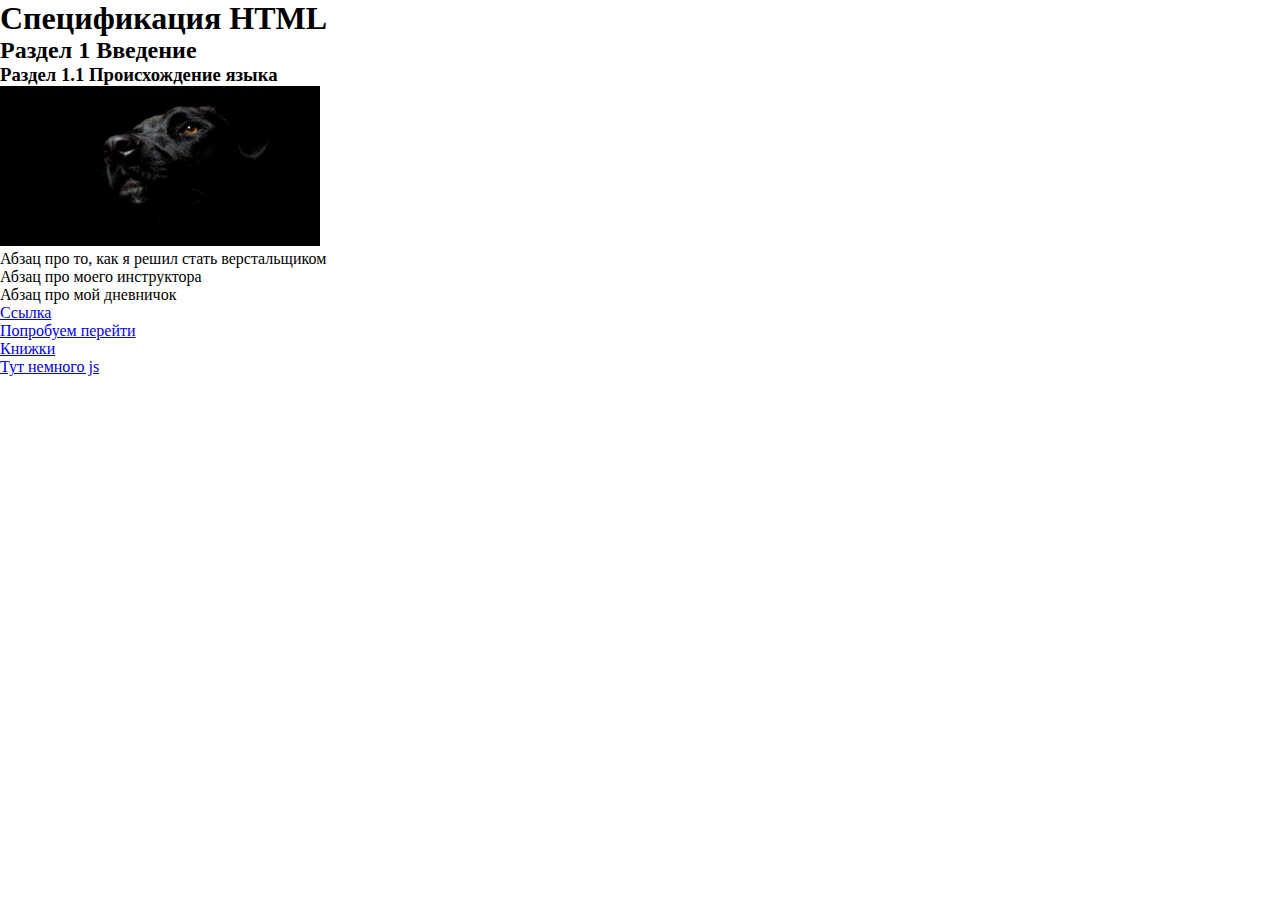
==== index.html @ 85c94c23 "some JS" ====
<!DOCTYPE html>
<html lang=ru>
  <head>
    <meta charset="utf-8">
    <title> А мы тут играемся - Пример веб-страницы</title>
    <style>
    *{
      margin: 0;
      padding: 0; 
    }
    </style>
  </head>
  <body>

    <h1>Спецификация HTML</h1>
    <h2>Раздел 1 Введение</h2>
    <h3>Раздел 1.1 Происхождение языка</h3>
    <!-- Комментарий -->
    <img src="pictures/6759-sobaki-sobaka-na-chernom-fone.jpg" width="320" height="160" alt="Собаченька">
    <p>Абзац про то, как я решил стать верстальщиком</p>
    <p>Абзац про моего инструктора</p>
    <p>Абзац про мой дневничок</p>
    <p><a href="http://vk.com" target = "_blank">Ссылка</a></p>
    <p><a href="another.html" target = "_blank">Попробуем перейти</a></p>
    <p><a href="books/seasons.html" target = "_blank">Книжки</a></p>
    <p><a href="books/anotherpage.html" target = "_blank">Тут немного js</a></p>
    

  </body>
  <script scr="script.js"></script>
</html>
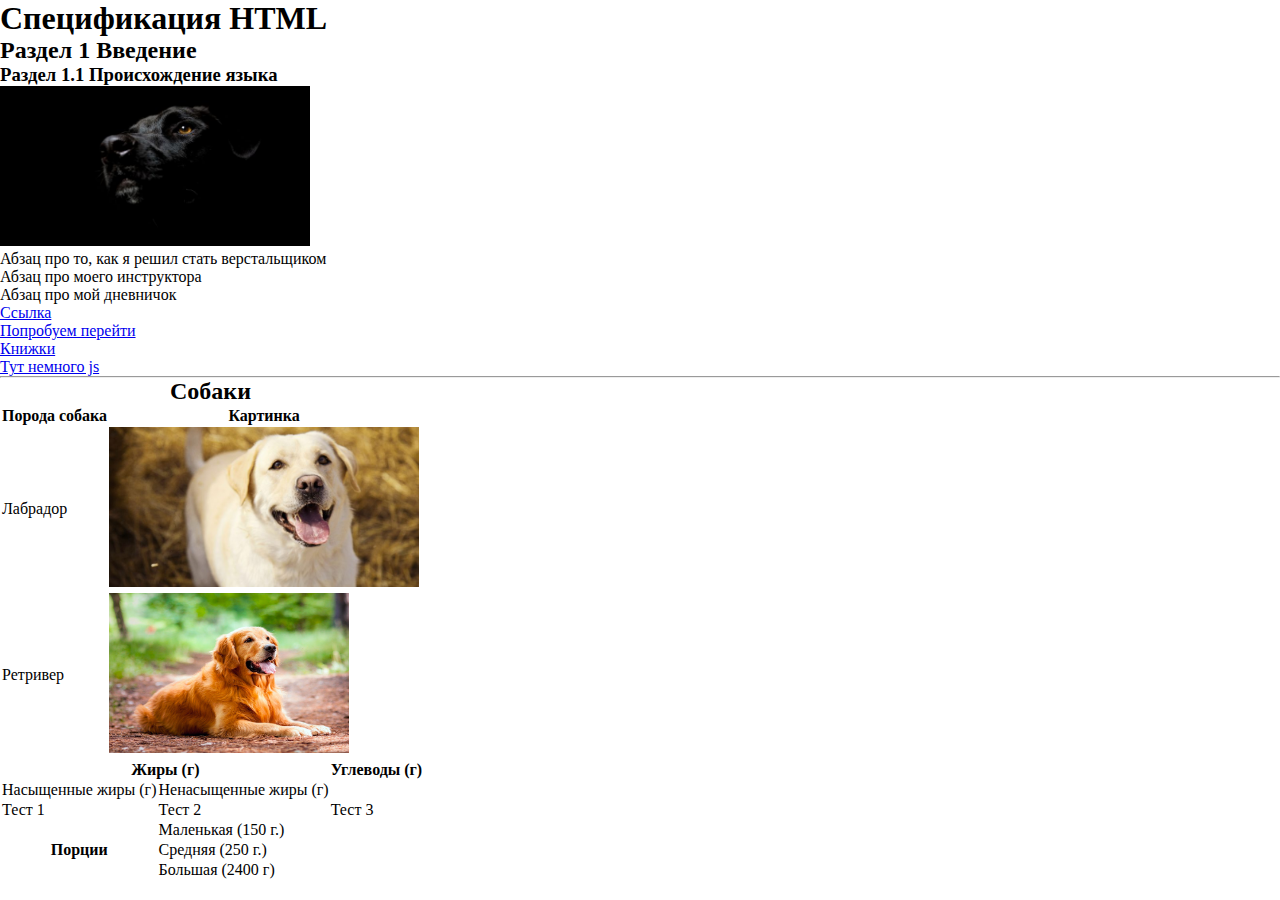
==== commit 4b2a6f4f: "js" ====
--- a/index.html
+++ b/index.html
@@ -16,7 +16,7 @@
     <h2>Раздел 1 Введение</h2>
     <h3>Раздел 1.1 Происхождение языка</h3>
     <!-- Комментарий -->
-    <img src="pictures/6759-sobaki-sobaka-na-chernom-fone.jpg" width="320" height="160" alt="Собаченька">
+    <img src="pictures/6759-sobaki-sobaka-na-chernom-fone.jpg" width="310" height="160" alt="Собаченька">
     <p>Абзац про то, как я решил стать верстальщиком</p>
     <p>Абзац про моего инструктора</p>
     <p>Абзац про мой дневничок</p>
@@ -24,7 +24,47 @@
     <p><a href="another.html" target = "_blank">Попробуем перейти</a></p>
     <p><a href="books/seasons.html" target = "_blank">Книжки</a></p>
     <p><a href="books/anotherpage.html" target = "_blank">Тут немного js</a></p>
-    
+    <table>
+      <caption><b><h2>Собаки</h2></b></caption>  <!--это краткое описание таблицы-->
+       <hr>
+       <tr>
+        <th>Порода собака</th>
+        <th>Картинка</th>
+       </tr>
+       <tr>
+        <td>Лабрадор</td>
+        <td><img src="pictures/labrador_big-780x405.jpg" width="310" height="160" alt="Собаченька"></td>
+       </tr>
+       <tr>
+        <td>Ретривер</td>
+        <td><img src="pictures/zolotistyj-retr.jpg" width="240" height="160" alt="Собаченька"></td>
+       </tr>
+    <table>
+      <tr>
+          <th colspan="2">Жиры (г)</th>
+          <th> Углеводы (г) </th>
+      </tr>
+      <tr>
+          <td>Насыщенные жиры (г)</td>
+          <td>Ненасыщенные жиры (г)</td>
+      </tr>
+      <tr>
+          <td>Тест 1</td>
+          <td>Тест 2</td>
+          <td>Тест 3</td>
+      </tr>
+      <tr>
+         <th rowspan="3">Порции</th>
+         <td>Маленькая (150 г.)</td>
+      </tr>
+      <tr>
+          <td>Средняя (250 г.)</td>
+      </tr>
+      <tr>
+          <td>Большая (2400 г)</td>
+      </tr>
+
+</table>
 
   </body>
   <script scr="script.js"></script>
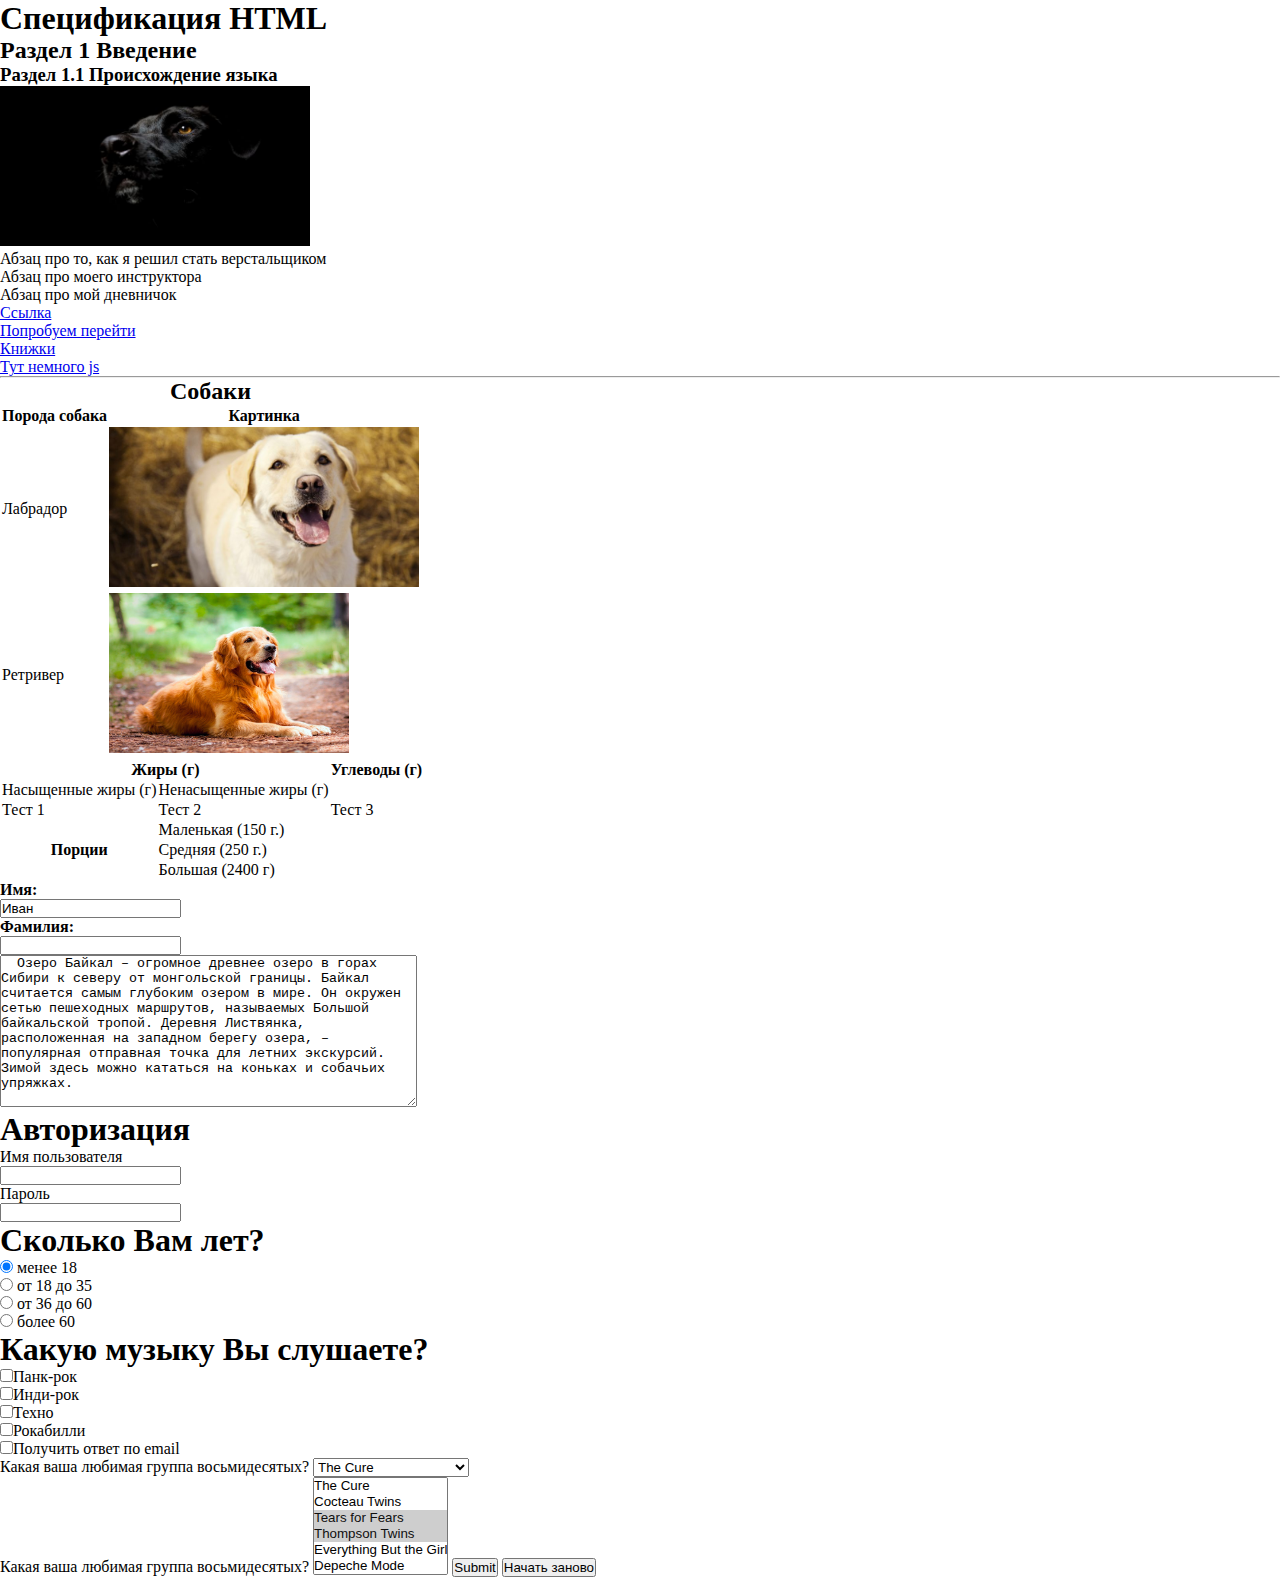
==== commit e5204f7f: "button" ====
--- a/index.html
+++ b/index.html
@@ -68,4 +68,73 @@
 
   </body>
   <script scr="script.js"></script>
+  <form>
+  <b>Имя:</b><br>
+  <input type="text" name="firstname" id="firstname" value="Иван"><br>
+  <b>Фамилия:</b><br>
+  <input type="text" name="lastname" id="lastname">
+  </form>
+  <form>
+  <textarea rows="10" cols="50">
+  Озеро Байкал – огромное древнее озеро в горах Сибири к северу от монгольской границы. Байкал считается самым глубоким озером в мире. Он окружен сетью пешеходных маршрутов, называемых Большой байкальской тропой. Деревня Листвянка, расположенная на западном берегу озера, – популярная отправная точка для летних экскурсий. Зимой здесь можно кататься на коньках и собачьих упряжках.
+  </textarea>
+  </form>
+  <h1>Авторизация</h1>
+<form>
+  Имя пользователя
+  <br>
+  <input type="text" name="login">
+  <br>
+  Пароль
+  <br>
+  <input type="password" name="password">
+</form>
+<h1>Сколько Вам лет?</h1>
+<form>
+  <input type="radio" name="age" value="menee18" checked="checked"> менее 18<br>
+  <input type="radio" name="age" value="ot18do35"> от 18 до 35<br>
+  <input type="radio" name="age" value="ot36do60"> от 36 до 60<br>
+  <input type="radio" name="age" value="bolee60"> более 60<br>
+</form>
+<h1>Какую музыку Вы слушаете?</h1>
+<form>
+  <input type="checkbox" name="punk">Панк-рок<br>
+  <input type="checkbox" name="indie">Инди-рок<br>
+  <input type="checkbox" name="techno">Техно<br>
+  <input type="checkbox" name="rockabilly">Рокабилли<br>
+</form>
+<form>
+  <input type="checkbox" name="punk">Получить ответ по email<br>
+</form>
+
+<p>Какая ваша любимая группа восьмидесятых?
+  <select name="EightiesFave">
+    <option value="1">The Cure</option>
+    <option value="2">Cocteau Twins</option>
+    <option value="3">Tears for Fears</option>
+    <option value="4">Thompson Twins</option>
+    <option value="5">Everything But the Girl</option> 
+    <option value="6">Depeche Mode</option>
+    <option value="7">The Smiths</option>
+    <option value="8">New Order</option>
+  </select>
+  
+  <form>
+  <p>Какая ваша любимая группа восьмидесятых?
+  <select name="EightiesFave" size="6" multiple>
+    <option value="1">The Cure</option>
+    <option value="2">Cocteau Twins</option>
+    <option value="3" selected="selected">Tears for Fears</option>
+    <option value="4" selected="selected">Thompson Twins</option>
+    <option value="5">Everything But the Girl</option> 
+    <option value="6">Depeche Mode</option>
+    <option value="7">The Smiths</option>
+    <option value="8">New Order</option>
+  </select>
+  <input type="submit">
+  <input type="reset" value="Начать заново">
+  </form>
+</p>
+</p>
+
 </html>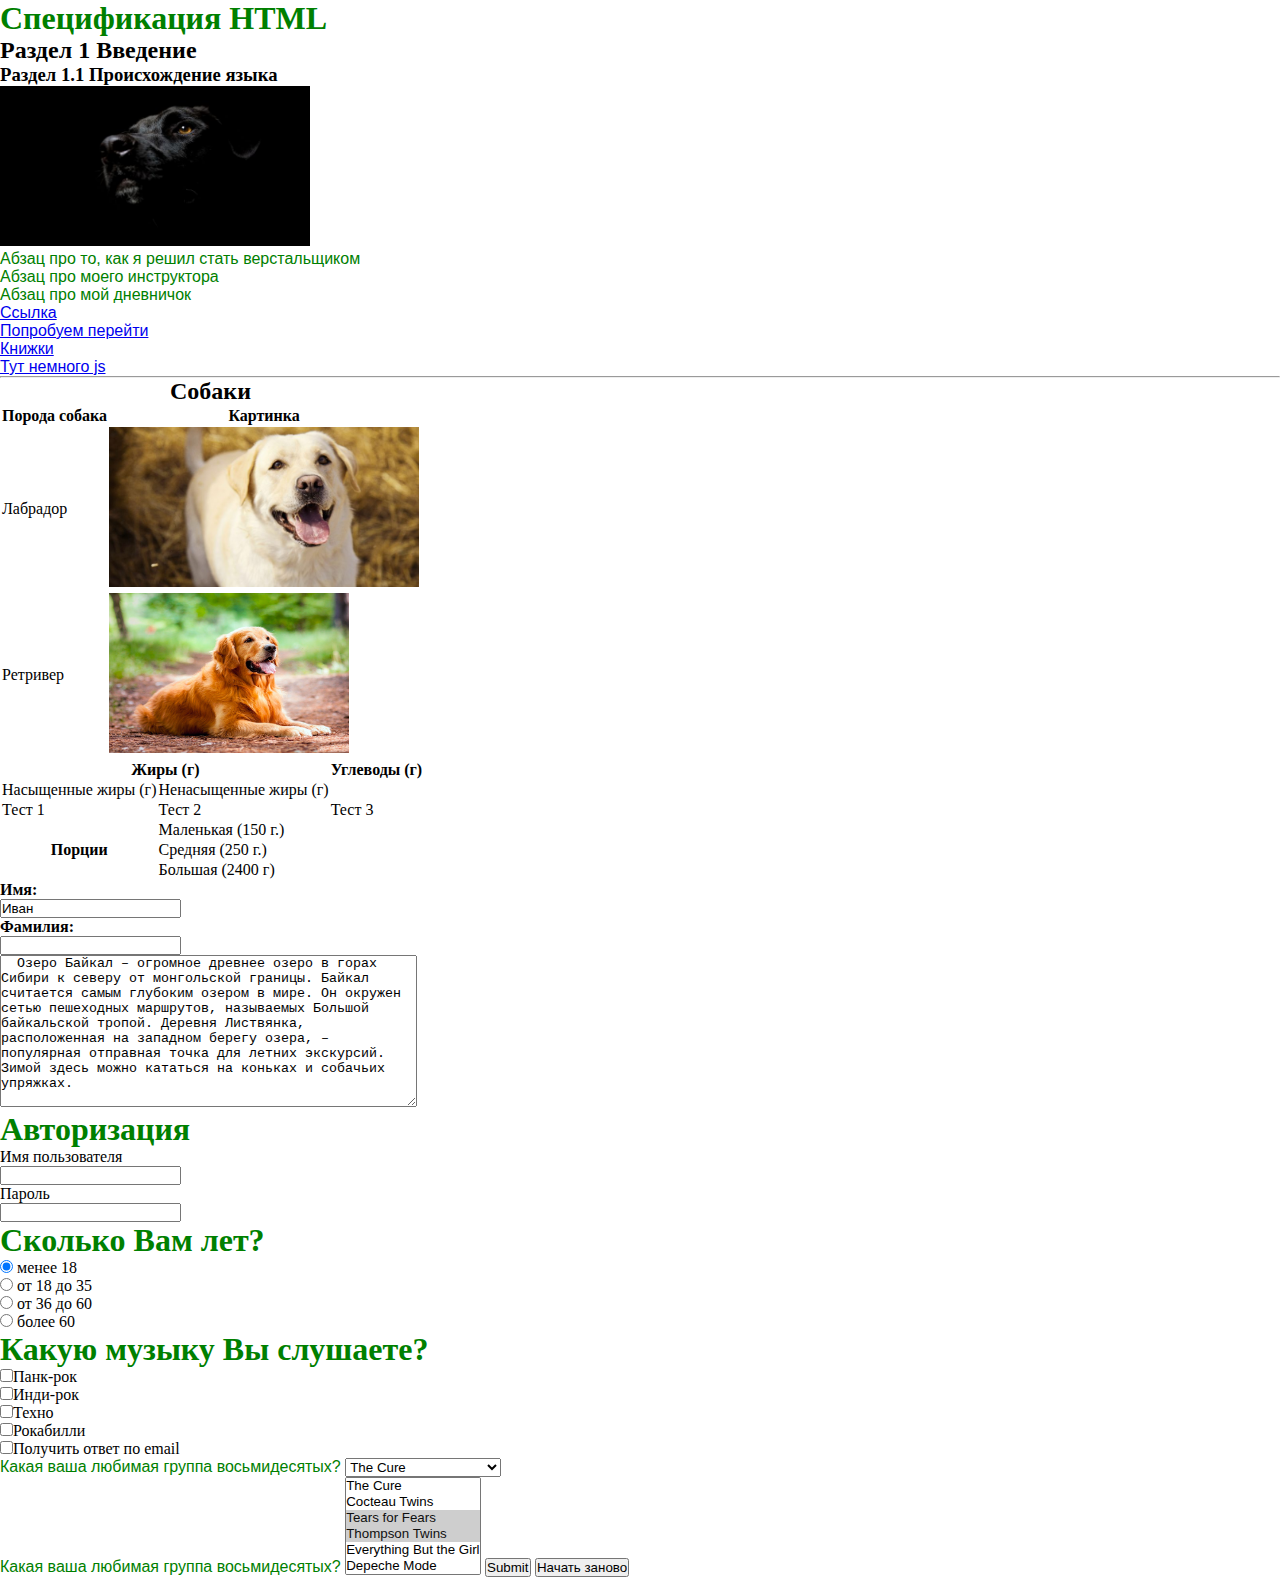
==== commit cb28fee7: "cccss-s" ====
--- a/index.html
+++ b/index.html
@@ -9,8 +9,16 @@
       padding: 0; 
     }
     </style>
+    <link rel="stylesheet" href="css/style.css">
   </head>
   <body>
+  <style>
+    h1 { color: green; 
+    backgroung-color: orange; }
+    
+    p { font-size: middle; 
+    font-family: sans-serif; }
+  </style>
 
     <h1>Спецификация HTML</h1>
     <h2>Раздел 1 Введение</h2>
@@ -91,14 +99,14 @@
 </form>
 <h1>Сколько Вам лет?</h1>
 <form>
-  <input type="radio" name="age" value="menee18" checked="checked"> менее 18<br>
+  <input type="radio" name="age" value="menee18" checked="checked"> менее 18<br> <!--радиобаттон-->
   <input type="radio" name="age" value="ot18do35"> от 18 до 35<br>
   <input type="radio" name="age" value="ot36do60"> от 36 до 60<br>
   <input type="radio" name="age" value="bolee60"> более 60<br>
 </form>
 <h1>Какую музыку Вы слушаете?</h1>
 <form>
-  <input type="checkbox" name="punk">Панк-рок<br>
+  <input type="checkbox" name="punk">Панк-рок<br> <!--флажки-->
   <input type="checkbox" name="indie">Инди-рок<br>
   <input type="checkbox" name="techno">Техно<br>
   <input type="checkbox" name="rockabilly">Рокабилли<br>
@@ -108,7 +116,7 @@
 </form>
 
 <p>Какая ваша любимая группа восьмидесятых?
-  <select name="EightiesFave">
+  <select name="EightiesFave"> <!--выпадающий список-->
     <option value="1">The Cure</option>
     <option value="2">Cocteau Twins</option>
     <option value="3">Tears for Fears</option>
@@ -121,7 +129,7 @@
   
   <form>
   <p>Какая ваша любимая группа восьмидесятых?
-  <select name="EightiesFave" size="6" multiple>
+  <select name="EightiesFave" size="6" multiple> <!--прокручиваемый список-->
     <option value="1">The Cure</option>
     <option value="2">Cocteau Twins</option>
     <option value="3" selected="selected">Tears for Fears</option>
@@ -131,7 +139,7 @@
     <option value="7">The Smiths</option>
     <option value="8">New Order</option>
   </select>
-  <input type="submit">
+  <input type="submit"> <!--кнопка подтверждения-->
   <input type="reset" value="Начать заново">
   </form>
 </p>
--- a/css/style.css
+++ b/css/style.css
@@ -0,0 +1 @@
+p {color: green; } /* здесь находятся комментарии */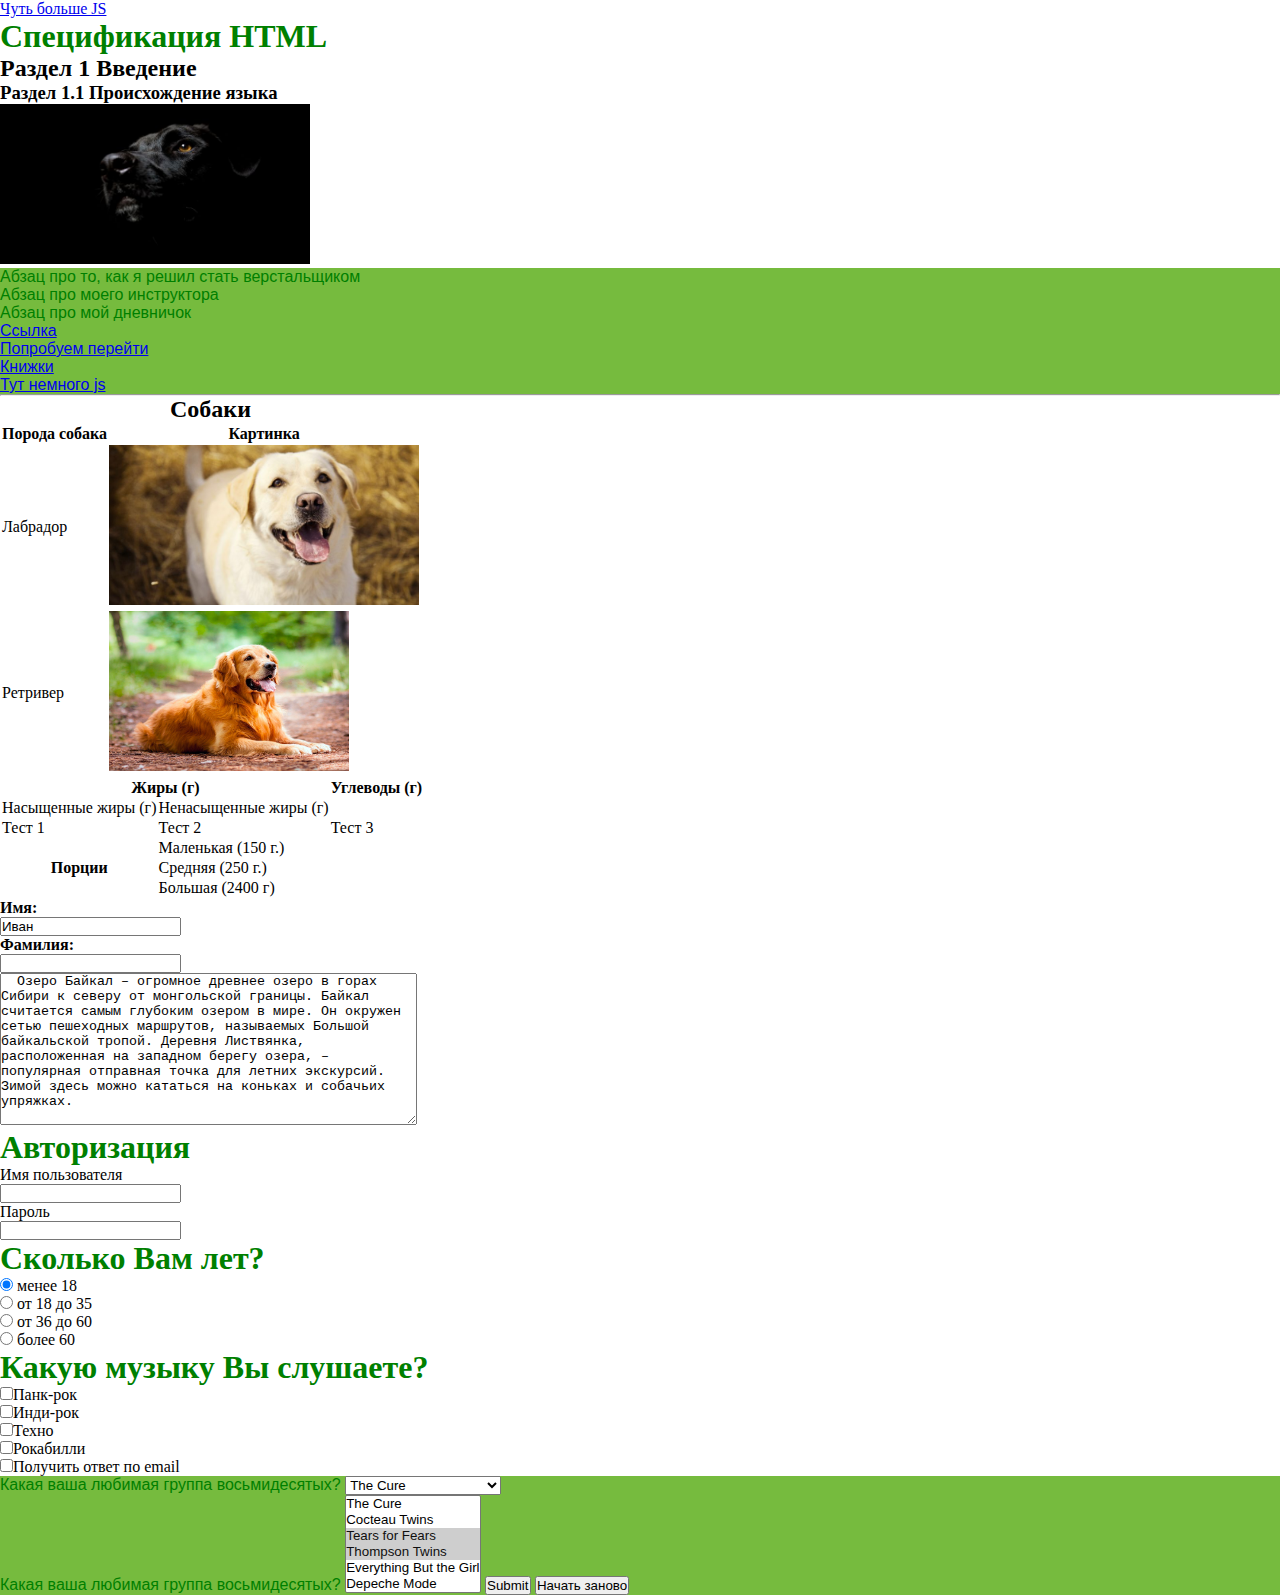
==== commit e132881c: "morejs1" ====
--- a/index.html
+++ b/index.html
@@ -19,7 +19,7 @@
     p { font-size: middle; 
     font-family: sans-serif; }
   </style>
-
+ <a href='jsmore.html'>Чуть больше JS</a>
     <h1>Спецификация HTML</h1>
     <h2>Раздел 1 Введение</h2>
     <h3>Раздел 1.1 Происхождение языка</h3>
--- a/css/style.css
+++ b/css/style.css
@@ -1 +1 @@
-p {color: green; } /* здесь находятся комментарии */+p {color: green; background-color:rgb(118, 187, 62);} /* здесь находятся комментарии */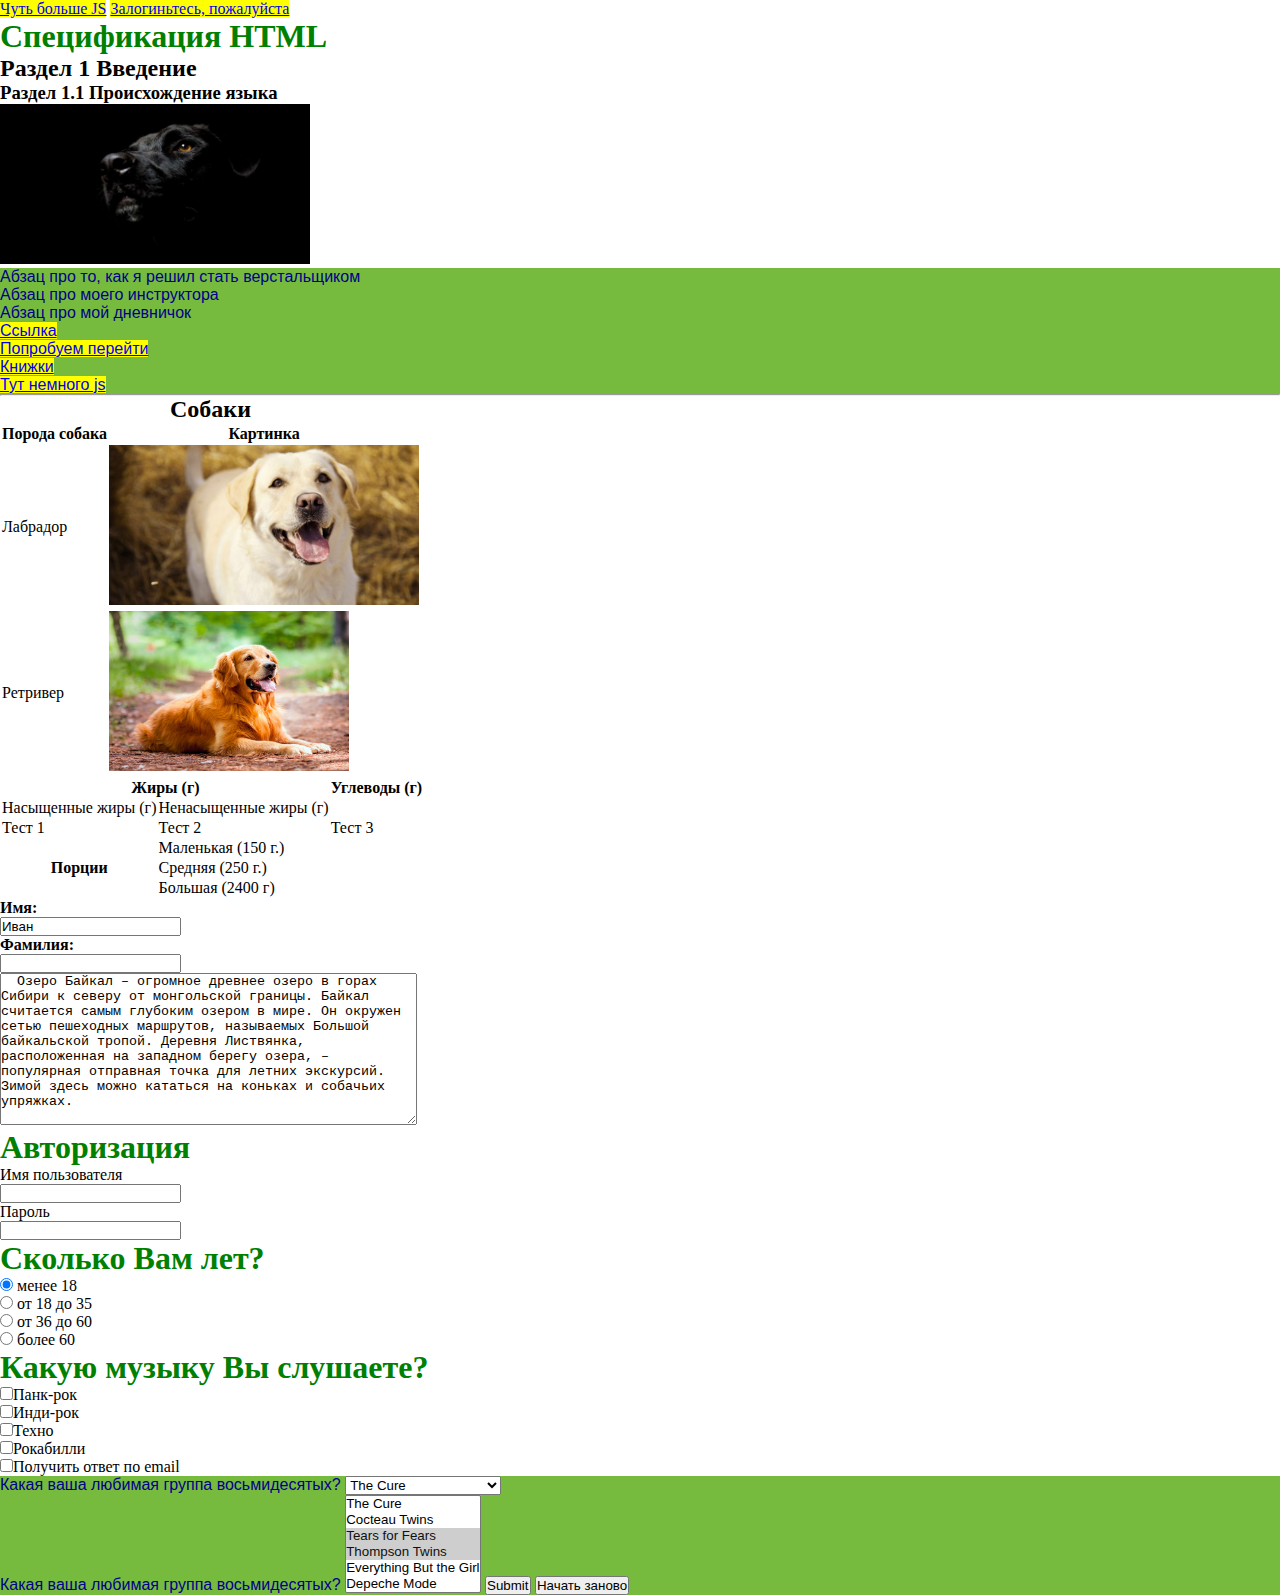
==== commit 33a3bba0: "morejs4" ====
--- a/index.html
+++ b/index.html
@@ -20,6 +20,7 @@
     font-family: sans-serif; }
   </style>
  <a href='jsmore.html'>Чуть больше JS</a>
+ <a href='loginpage.html'>Залогиньтесь, пожалуйста</a>
     <h1>Спецификация HTML</h1>
     <h2>Раздел 1 Введение</h2>
     <h3>Раздел 1.1 Происхождение языка</h3>
--- a/css/style.css
+++ b/css/style.css
@@ -1 +1,2 @@
-p {color: green; background-color:rgb(118, 187, 62);} /* здесь находятся комментарии */+p {color: darkblue; background-color:rgb(118, 187, 62);} /* здесь находятся комментарии */
+a {background-color: yellow;}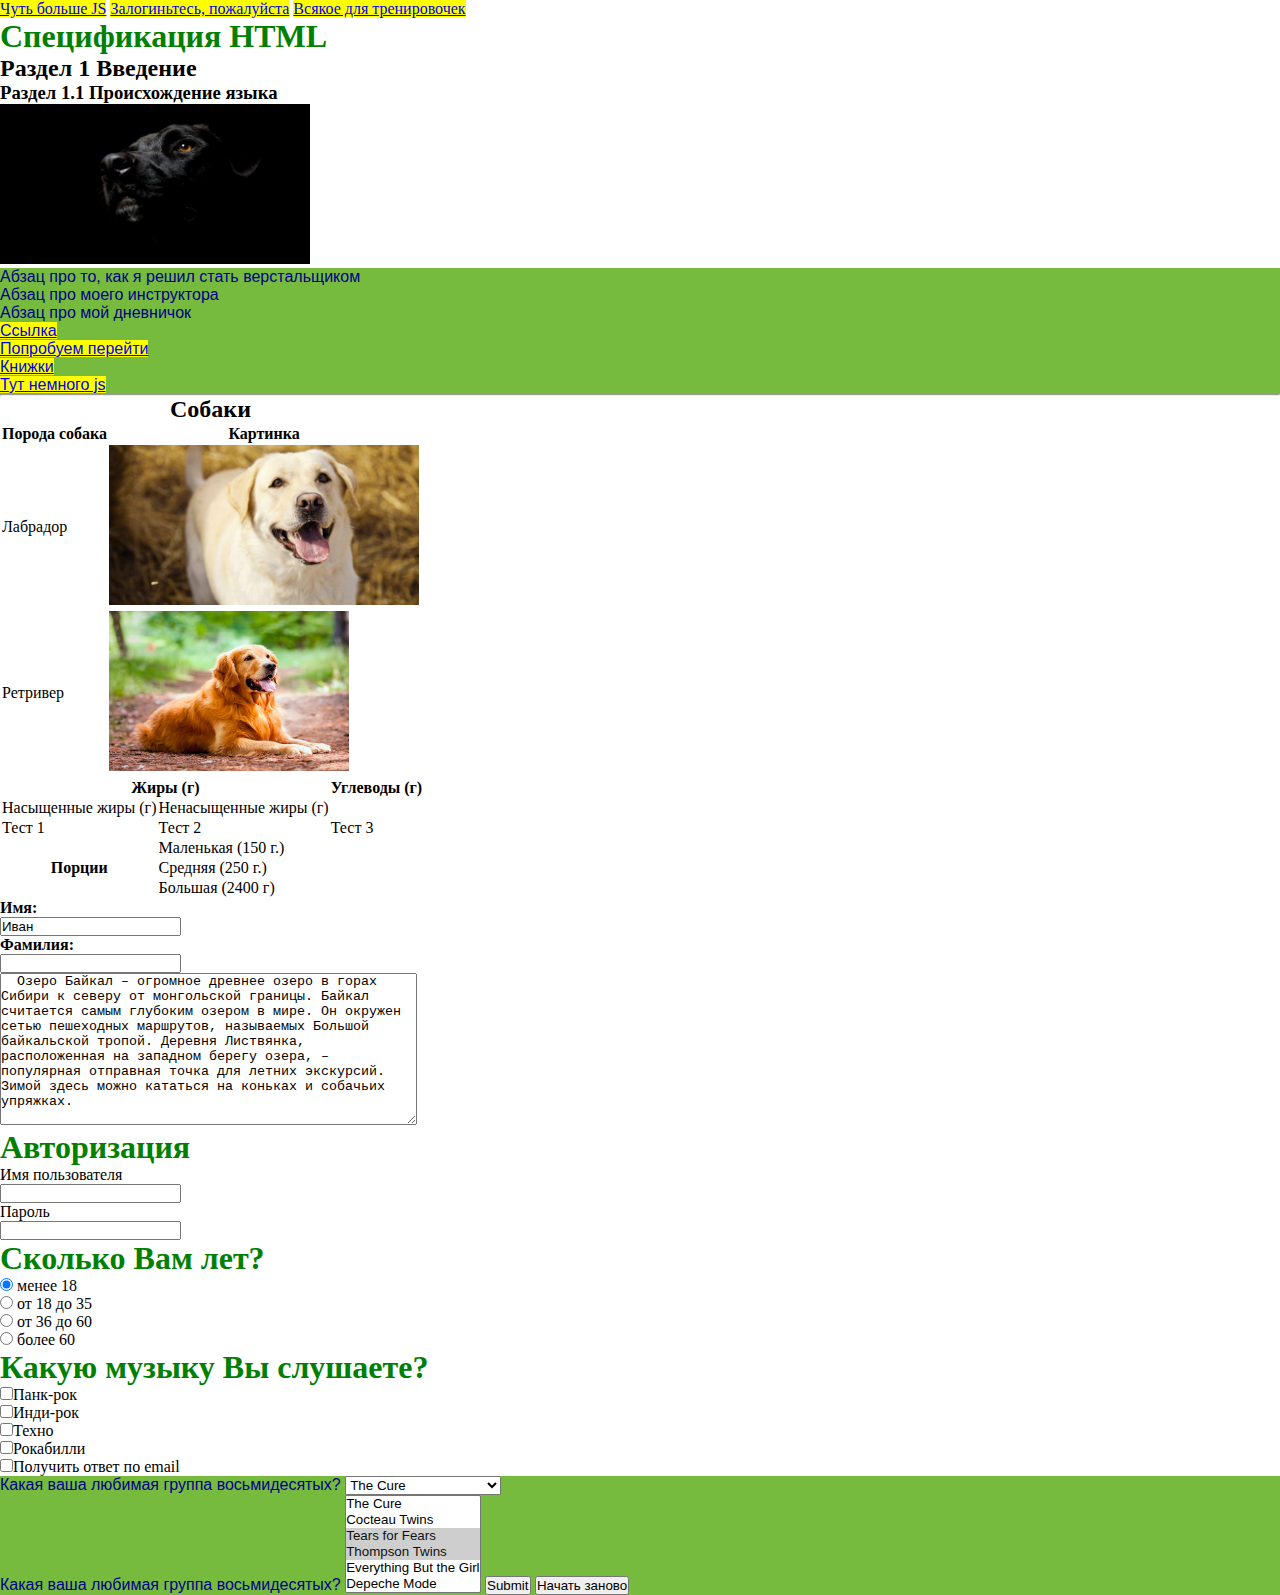
==== commit 228b42fa: "morejs6" ====
--- a/index.html
+++ b/index.html
@@ -21,6 +21,7 @@
   </style>
  <a href='jsmore.html'>Чуть больше JS</a>
  <a href='loginpage.html'>Залогиньтесь, пожалуйста</a>
+ <a href='trainy.html'>Всякое для тренировочек</a>
     <h1>Спецификация HTML</h1>
     <h2>Раздел 1 Введение</h2>
     <h3>Раздел 1.1 Происхождение языка</h3>
